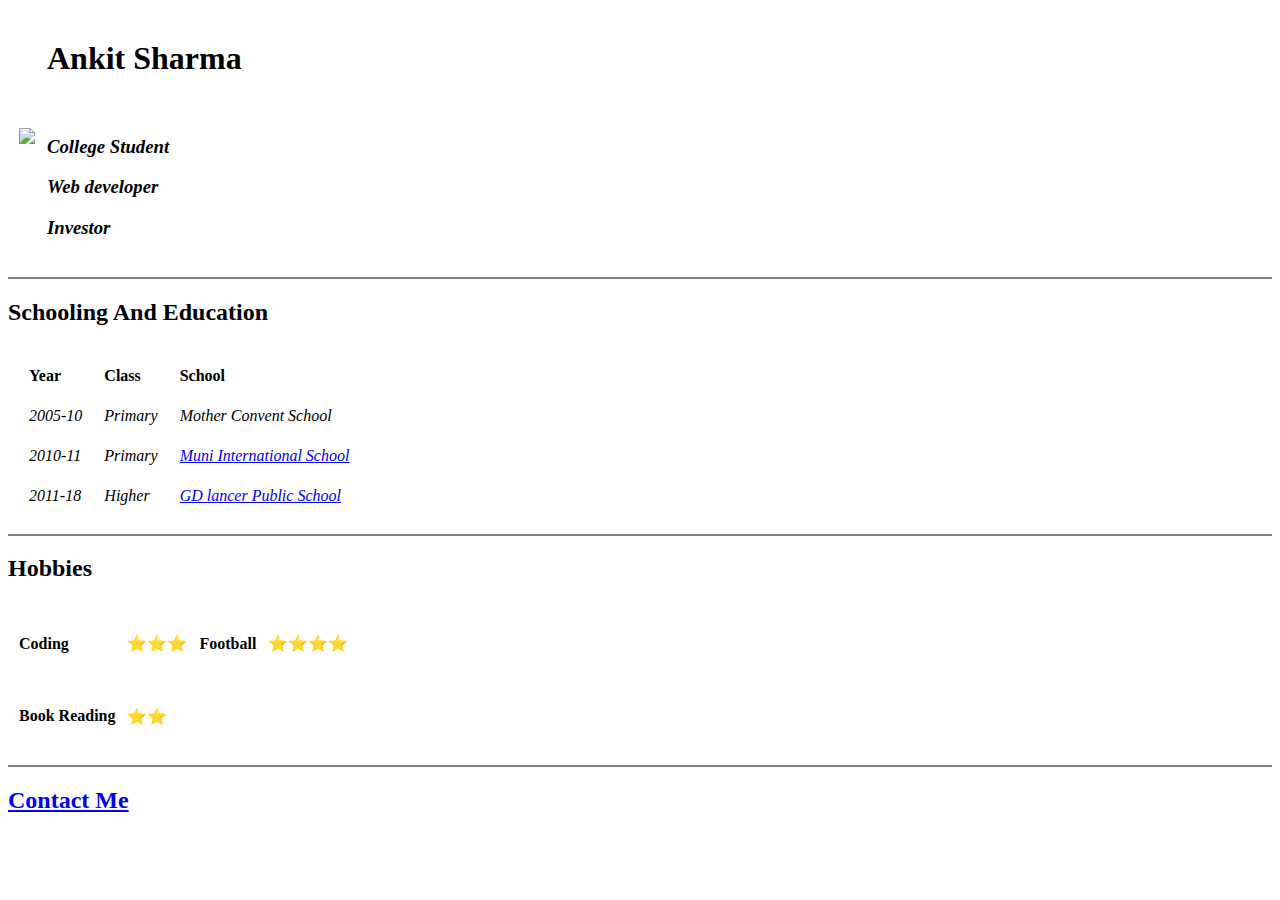
==== index.html @ 0737c72e "My CV" ====
<!DOCTYPE html>
<html lang="en" dir="ltr">
  <head>
    <meta charset="utf-8">
    <title>Ankit Sharma</title>
  </head>
  <body>
    <table cellspacing="10">
      <tr>
        <td><img src="https://png.pngitem.com/pimgs/s/560-5603874_product-image-logo-avatar-minimalist-flat-line-hd.png"></td>
        <td>
          <h1>Ankit Sharma</h1>
          <br>
          <h3><em>College Student</em></h3>
          <h3><em>Web developer</em></h3>
          <h3><em>Investor</em></h3>
        </td>
      </tr>
    </table>
    <hr noshade>
    <h2>Schooling And Education</h2>
    <table cellspacing="20">
      <thead>
        <tr>
          <td><strong><strong>Year</strong></td>
          <td><strong><strong>Class</strong></td>
          <td><strong>School</strong></td>
        </tr>
      </thead>
      <tbody>
        <tr>
          <td><em>2005-10</em></td>
          <td><em>Primary</em></td>
          <td><em>Mother Convent School</em></td>
        </tr>
        <tr>
          <td><em>2010-11</em></td>
          <td><em>Primary</em></td>
          <td><em><a href="https://www.muniinternationalschool.org/">Muni International School</a></em></td>
        </tr>
        <tr>
          <td><em>2011-18</em></td>
          <td><em>Higher</em></td>
          <td><em><a href="http://gdlancerspublicschool.com/">GD lancer Public School</a></em></td>
        </tr>
      </tbody>
    </table>
    <hr noshade>
    <h2>Hobbies</h2>
    <table cellspacing="10">
      <tbody>
        <tr>
          <td><h4>Coding</h4></td>
          <td>⭐⭐⭐</td>
          <td><h4>Football</h4></td>
          <td>⭐⭐⭐⭐</td>
        </tr>
        <tr>
          <td><h4>Book Reading</h4></td>
          <td>⭐⭐</td>
        </tr>
      </tbody>
    </table>
    <hr noshade>
    <h2><a href="contact.html">Contact Me</a></h2>
  </body>
</html>
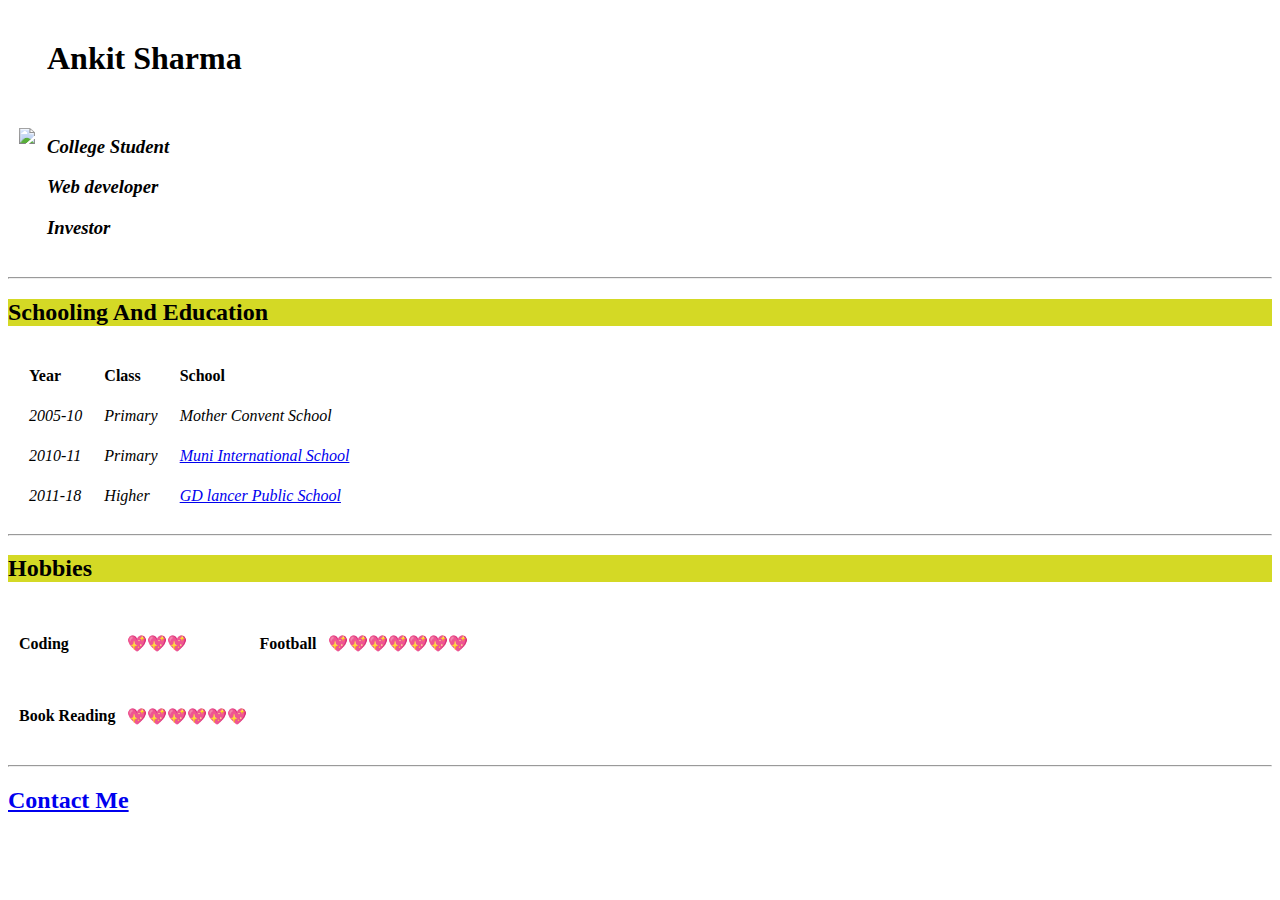
==== commit bab749ea: "V2" ====
--- a/index.html
+++ b/index.html
@@ -1,15 +1,18 @@
 <!DOCTYPE html>
 <html lang="en" dir="ltr">
+
   <head>
     <meta charset="utf-8">
     <title>Ankit Sharma</title>
+    <link rel="stylesheet" href="css/styles.css">
   </head>
+
   <body>
     <table cellspacing="10">
       <tr>
         <td><img src="https://png.pngitem.com/pimgs/s/560-5603874_product-image-logo-avatar-minimalist-flat-line-hd.png"></td>
         <td>
-          <h1>Ankit Sharma</h1>
+          <h1 style="font-family: Lucida Handwriting;">Ankit Sharma</h1>
           <br>
           <h3><em>College Student</em></h3>
           <h3><em>Web developer</em></h3>
@@ -17,8 +20,8 @@
         </td>
       </tr>
     </table>
-    <hr noshade>
-    <h2>Schooling And Education</h2>
+    <hr>
+    <h2 style="border:none;border: none; width: 100%;background-color:#D4D925;"> Schooling And Education</h2>
     <table cellspacing="20">
       <thead>
         <tr>
@@ -45,23 +48,23 @@
         </tr>
       </tbody>
     </table>
-    <hr noshade>
-    <h2>Hobbies</h2>
+    <hr>
+    <h2 style="border: none; width: 100%; background-color:#D4D925;">Hobbies</h2>
     <table cellspacing="10">
       <tbody>
         <tr>
           <td><h4>Coding</h4></td>
-          <td>⭐⭐⭐</td>
+          <td>💖💖💖</td>
           <td><h4>Football</h4></td>
-          <td>⭐⭐⭐⭐</td>
+          <td>💖💖💖💖💖💖💖</td>
         </tr>
         <tr>
           <td><h4>Book Reading</h4></td>
-          <td>⭐⭐</td>
+          <td>💖💖💖💖💖💖</td>
         </tr>
       </tbody>
     </table>
-    <hr noshade>
+    <hr>
     <h2><a href="contact.html">Contact Me</a></h2>
   </body>
 </html>
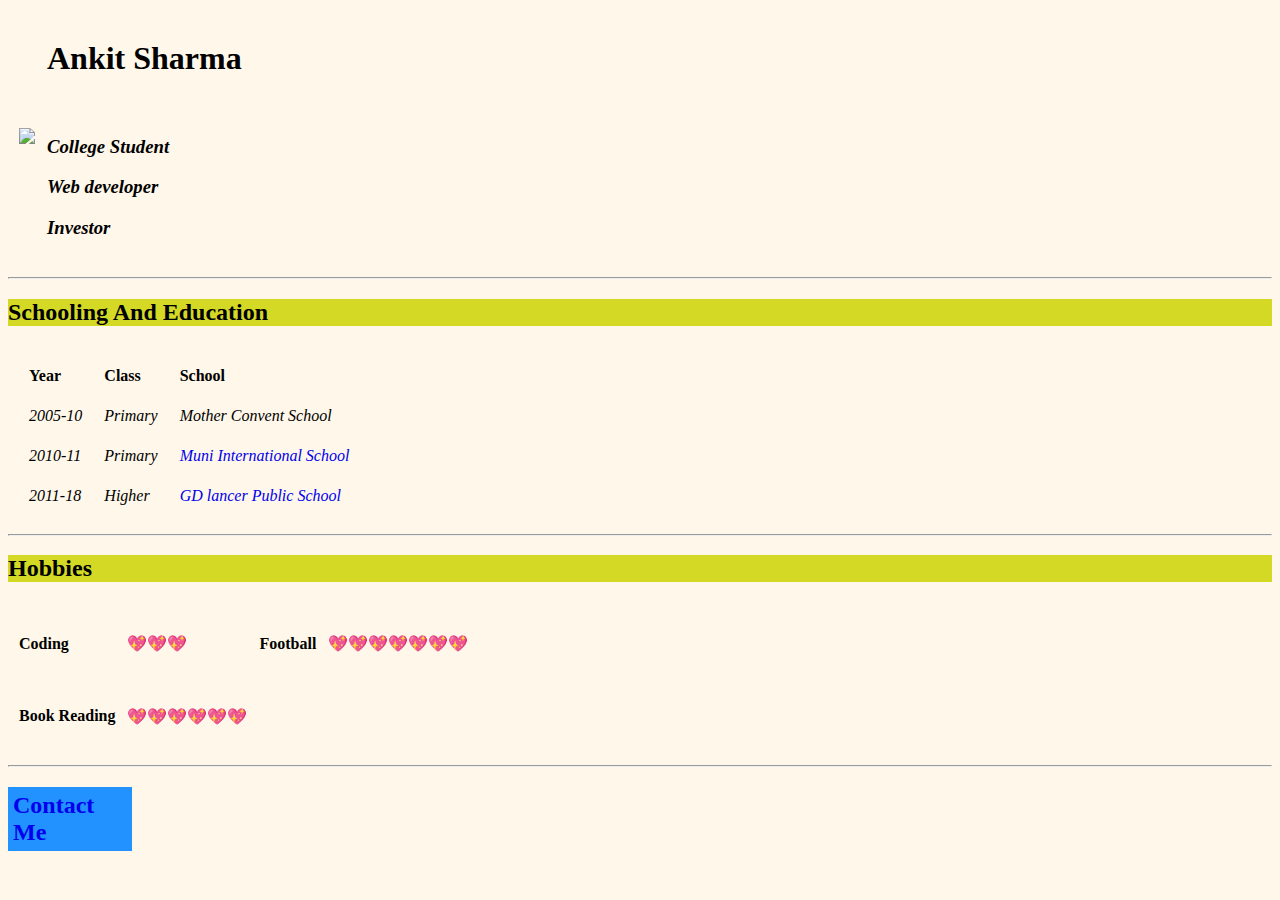
==== commit 5d4d4460: "Update index.html" ====
--- a/index.html
+++ b/index.html
@@ -4,7 +4,7 @@
   <head>
     <meta charset="utf-8">
     <title>Ankit Sharma</title>
-    <link rel="stylesheet" href="css/styles.css">
+    <link rel="stylesheet" href="styles.css">
   </head>
 
   <body>
--- a/styles.css
+++ b/styles.css
@@ -0,0 +1,19 @@
+hr{
+  display: block;
+  }
+
+body{
+  background-color: #FFF7E9
+}
+
+h2{
+  background-color: #2192FF;
+  border:#2192FF;
+  border-width:5px;
+  border-style:solid;
+  width: 9%
+}
+
+a:link{
+  text-decoration: none;
+}
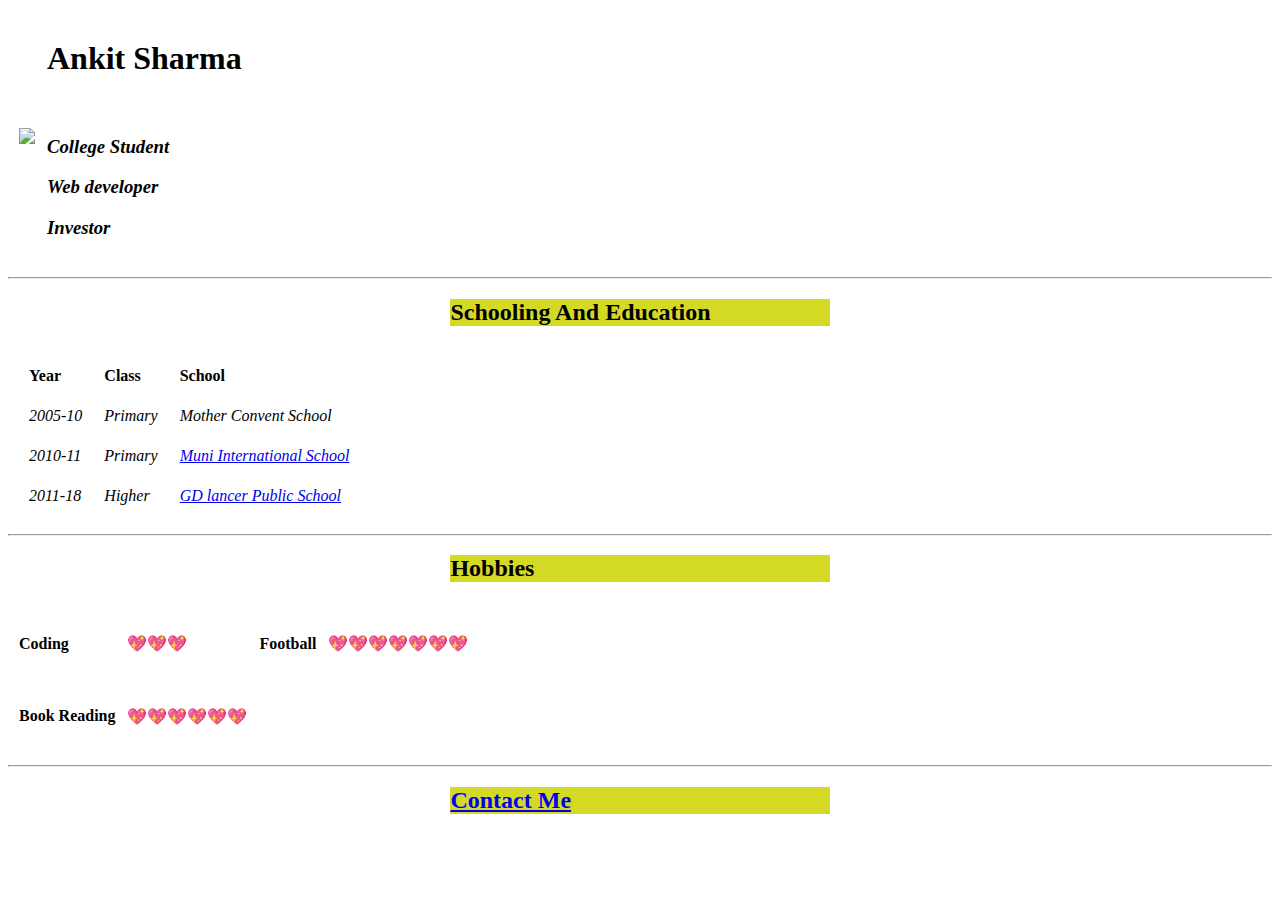
==== commit a97dc471: "v3" ====
--- a/index.html
+++ b/index.html
@@ -4,11 +4,11 @@
   <head>
     <meta charset="utf-8">
     <title>Ankit Sharma</title>
-    <link rel="stylesheet" href="styles.css">
+    <link rel="stylesheet" href="css/styles.css">
   </head>
 
   <body>
-    <table cellspacing="10">
+    <table cellspacing="10" style="text-align:cener">
       <tr>
         <td><img src="https://png.pngitem.com/pimgs/s/560-5603874_product-image-logo-avatar-minimalist-flat-line-hd.png"></td>
         <td>
@@ -21,7 +21,7 @@
       </tr>
     </table>
     <hr>
-    <h2 style="border:none;border: none; width: 100%;background-color:#D4D925;"> Schooling And Education</h2>
+    <h2 style="margin-right: auto;margin-left: auto;border:none;border: none; width: 30%;background-color:#D4D925;"> Schooling And Education</h2>
     <table cellspacing="20">
       <thead>
         <tr>
@@ -49,8 +49,8 @@
       </tbody>
     </table>
     <hr>
-    <h2 style="border: none; width: 100%; background-color:#D4D925;">Hobbies</h2>
-    <table cellspacing="10">
+    <h2 style="margin-right: auto;margin-left: auto;border:none;border: none; width: 30%;background-color:#D4D925;">Hobbies</h2>
+    <table cellspacing="10"style="text-align:left;">
       <tbody>
         <tr>
           <td><h4>Coding</h4></td>
@@ -65,6 +65,7 @@
       </tbody>
     </table>
     <hr>
-    <h2><a href="contact.html">Contact Me</a></h2>
+    <h2 style="margin-right: auto;margin-left: auto;border:blue;border: none; width: 30%;background-color:#D4D925;"><a href="contact.html">Contact Me</a></h2>
   </body>
 </html>
+
